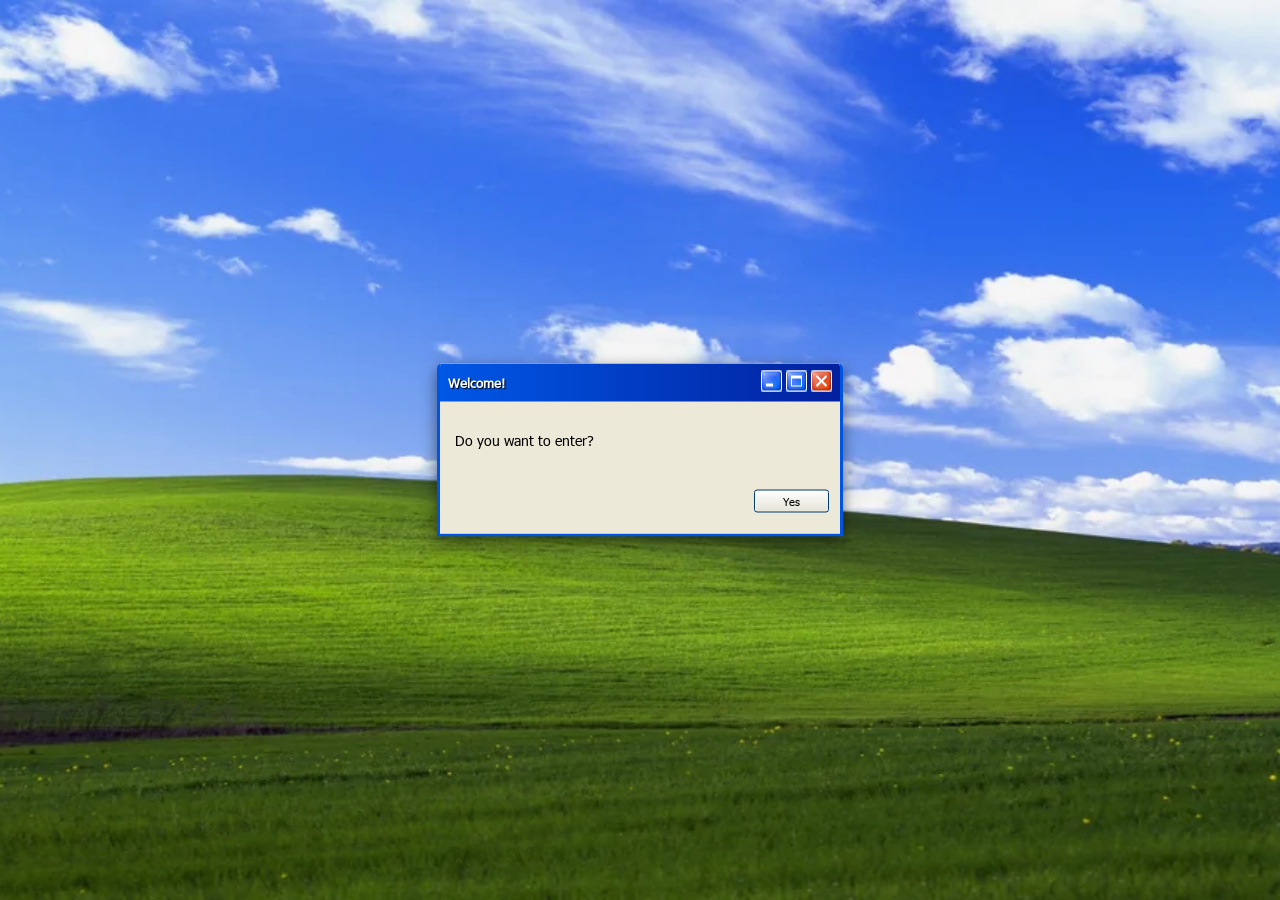
==== index.html @ e76a34f6 "Rename Index.html to index.html whoopsie.." ====
<!DOCTYPE html>
<html>
    <head>
        <link rel="stylesheet" href="WelcomeStyle.css">
    </head>
    <body>
        <div class="Welcome">
            <div class="TitleBar">
                <div class="Text">Welcome!</div>
                <div class="Buttons">
                    <button class="TaskbarButton XP-Min" aria-label="Minimize"></button>
                    <button class="TaskbarButton XP-Window" aria-label="Windowize"></button>
                    <button class="TaskbarButton XP-Close" aria-label="Closeize"></button>
                </div>
            </div> 
            <div class="TextField"> <p>Do you want to enter?</p></div>
            <div class="YES"> <button onclick="window.location.href='State.html';" class="SelectButton" aria-label="Yes">Yes</button></div>
        </div>
    </body>
</html>
---- WelcomeStyle.css ----
@font-face {
    font-family: Tahoma;
    src: url(tahoma.ttf);
}

body {
    background-image: url("BlissBeauty4k.png"); 
    background-size: cover;
    background-position: center;
    background-repeat: no-repeat;
    image-rendering: auto;
    background-attachment: fixed;
}

.Welcome {
    position: absolute;
    top: 50%;
    left: 50%;
    transform: translate(-50%, -50%);

    width: 400px;
    background-color: #ece9d8;
    font-family: 'Tahoma', sans-serif;

    border: 3px solid #0054e3; 
    border-top: none; 
    border-radius: 5px 5px 0 0;

    box-shadow: 0 5px 15px rgba(0,0,0,0.5);
    padding: 0;
    overflow: hidden;
}

.TitleBar {
  background: linear-gradient(to right, #0058e6, #02209e);
  color: white;
  padding: 4px 8px;
  display: flex;
  justify-content: space-between;
  align-items: center;
  font-weight: bold;
  font-size: 13px;
  text-shadow: 1px 1px 1px #000;
  height: 30px;
  border-radius: 2px 2px 0 0;
}

.TaskbarButton {
  width: 21px;
  height: 21px;
  border: none;
  background-image: url('WinXp/Frame/UI\ Theme.png');
  background-repeat: no-repeat;
  cursor: pointer;
  padding: 0;
}

.XP-Min {
    background-position: -375px -236px;
}

.XP-Window {
    background-position: -399px -236px;
}

.XP-Close {
    background-position: -447px -236px;
}


.XP-Min:hover {
    background-position: -375px -257px;
}

.XP-Window:hover {
    background-position: -399px -257px;
}

.XP-Close:hover {
    background-position: -447px -257px;
}


.XP-Min:active {
    background-position: -375px -278px;
}

.XP-Window:active {
    background-position: -399px -278px;
}

.XP-Close:active {
    background-position: -447px -278px;
}

.TextField {
    padding: 15px;
    color: #000;
    font-size: 14px;
}

.SelectButton {
    margin-bottom: 10px;

    font-family: 'Tahoma', sans-serif;
    font-size: 11px;
    color: #000;
    min-width: 75px;
    height: 23px;
    padding: 0 8px;
    cursor: pointer;

    background: linear-gradient(to bottom, #ffffff 0%, #f4f3ee 40%, #e6e4d8 100%);
    border: 1px solid #003c74; 
    border-radius: 3px;
    box-shadow: inset 1px 1px 0px #ffffff;
}

.SelectButton:hover {
    background: linear-gradient(to bottom, #fff8dd 0%, #ffeeb5 40%, #f5d47f 100%);
    border-color: #e5a325;
}

.SelectButton:active {
    background: linear-gradient(to bottom, #e2dfda 0%, #dcd9d2 100%);
    border-color: #003c74;
    box-shadow: inset 1px 1px 2px rgba(0, 0, 0, 0.2);
}

.YES {
    display: flex;
    justify-content: flex-end;
    gap: 6px;
    padding: 11px;
    background: #ece9d8;
}
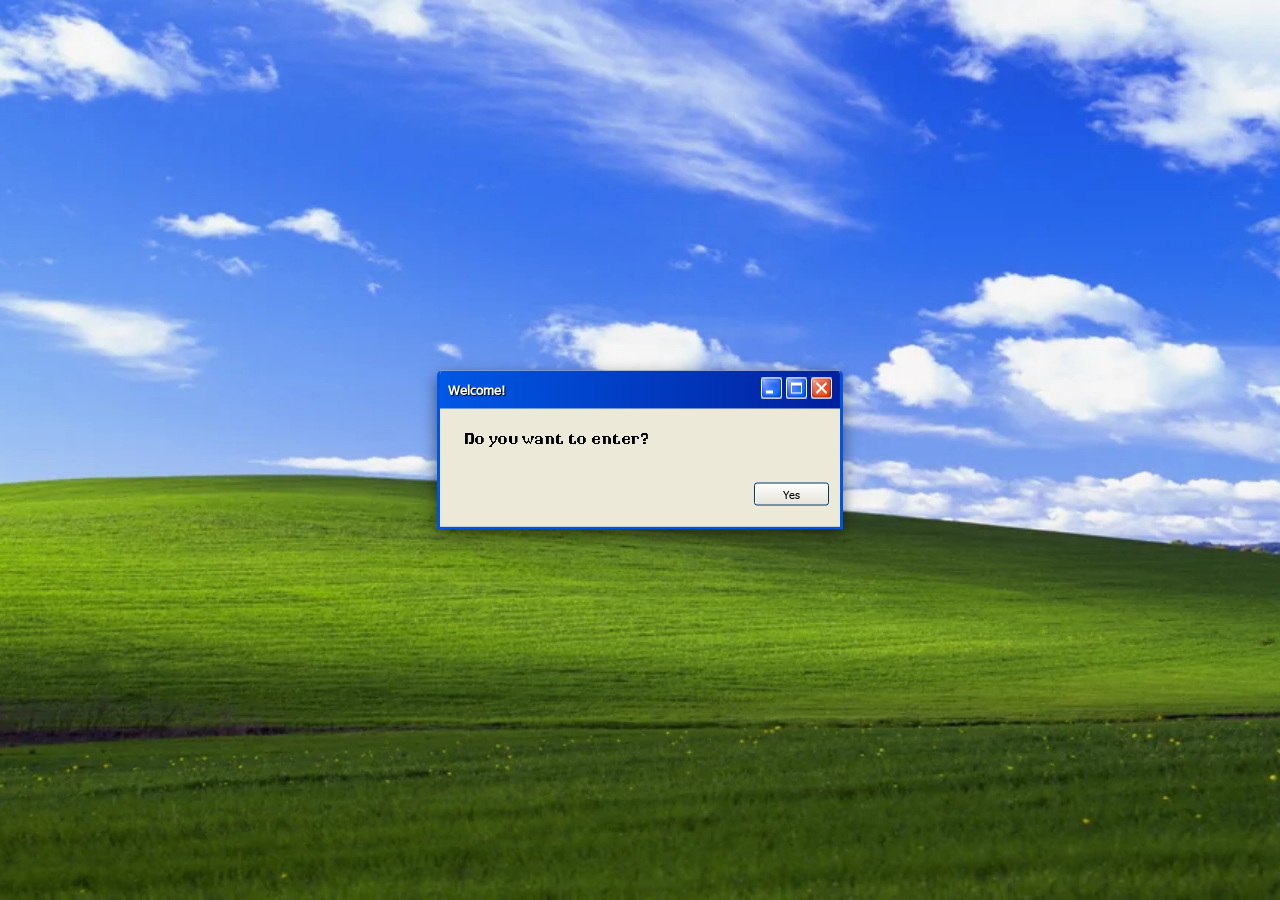
==== commit f56dff1e: "Update index.html" ====
--- a/index.html
+++ b/index.html
@@ -2,6 +2,7 @@
 <html>
     <head>
         <link rel="stylesheet" href="WelcomeStyle.css">
+        <link rel="stylesheet" href="MainStyle.css">
     </head>
     <body>
         <div class="Welcome">
--- a/MainStyle.css
+++ b/MainStyle.css
@@ -0,0 +1,214 @@
+@font-face {
+    font-family: retro;
+    src: url(RETROTECH.ttf);
+}
+
+.TempTxt {
+    font-size: xx-large;
+    display: flex;
+    align-items: flex-start;
+    padding: 20px;
+    gap: 20px;
+}
+
+
+body {
+    display: flex;
+    flex-direction: row;
+    background-size: cover;
+    background-position: center;
+    background-repeat: no-repeat;
+    image-rendering: auto;
+    background-attachment: fixed;
+}
+
+p {
+    margin: 4px 0 0 0; 
+    width: 100%;
+    font-size: 11px;  
+    color: white; 
+    text-shadow: 1px 1px 1px rgba(0, 0, 0, 0.8); 
+    word-wrap: break-word;
+}
+
+main {
+    flex-grow: 1;
+}
+
+.Desktop {
+    width: 48px;
+    height: 48px;
+    background-image: url(WinXp/Icons/WinIcons_48.png);
+    background-repeat: no-repeat;
+    cursor: pointer;
+    padding: 0;
+    margin-top: 2.5rem;
+    background-size: 960px 960px;
+    image-rendering: pixelated; 
+    image-rendering: crisp-edges;
+    margin-left: 0.5rem;
+}
+
+.Container {
+    display: flex;
+    align-items: center;
+    justify-content: center;
+    flex-direction: column;
+    width: 80px;
+    text-align: center;
+}
+
+.XP-Home {
+    background-position: -48px -143px;
+}
+
+.XP-Blog {
+    background-position: -49px -97px;
+}
+
+.XP-Music {
+    background-position: -336px -816px;
+}
+
+.XP-Anime {
+    background-position: -432px -865px;
+}
+
+.XP-Guestbook {
+    background-position: -672px -672px;
+}
+
+.Window {
+
+
+    width: 500px;
+    background-color: #ece9d8;
+    font-family: 'Tahoma', sans-serif;
+
+    border: 3px solid #0054e3; 
+    border-top: none; 
+    border-radius: 5px 5px 0 0;
+
+    box-shadow: 0 5px 15px rgba(0,0,0,0.5);
+    padding: 0;
+    overflow: hidden;
+}
+
+.TitleBar {
+  background: linear-gradient(to right, #0058e6, #02209e);
+  color: white;
+  padding: 4px 8px;
+  display: flex;
+  justify-content: space-between;
+  align-items: center;
+  font-weight: bold;
+  font-size: 13px;
+  text-shadow: 1px 1px 1px #000;
+  height: 30px;
+  border-radius: 2px 2px 0 0;
+}
+
+.TaskbarButton {
+  width: 21px;
+  height: 21px;
+  border: none;
+  background-image: url('WinXp/Frame/UI\ Theme.png');
+  background-repeat: no-repeat;
+  cursor: pointer;
+  padding: 0;
+}
+
+.TextField {
+    margin-right: 1rem;
+}
+
+.TextField > p {
+    font-size: medium;
+    font-family: retro;
+    color: #000000;
+    text-shadow: none;
+    margin: 10px;
+}
+
+.TitleTextField {
+    padding: 15px;
+    color: #000;
+    font-size: 14px;
+    font-family: retro;
+}
+
+.TitleTextField > p {
+    color: #1d1c1c;
+    font-size: 3rem;
+}
+
+.XP-Min {
+    background-position: -375px -236px;
+}
+
+.XP-Window {
+    background-position: -399px -236px;
+}
+
+.XP-Close {
+    background-position: -447px -236px;
+}
+
+
+.XP-Min:hover {
+    background-position: -375px -257px;
+}
+
+.XP-Window:hover {
+    background-position: -399px -257px;
+}
+
+.XP-Close:hover {
+    background-position: -447px -257px;
+}
+
+
+.XP-Min:active {
+    background-position: -375px -278px;
+}
+
+.XP-Window:active {
+    background-position: -399px -278px;
+}
+
+.XP-Close:active {
+    background-position: -447px -278px;
+}
+
+.AlbumImage {
+    width: 250px;
+    height: 250px;
+    cursor: pointer;
+    padding: 0;
+    margin: 0.5rem auto 0 auto;
+    background-size: contain;     
+    background-repeat: no-repeat; 
+    background-position: center;
+}
+.Mez { background-image: url(WinXp/Covers/Mezmerize.png); }
+
+.Hyp { background-image: url(WinXp/Covers/Hypnotize.jpg); }
+
+.Tox { background-image: url(WinXp/Covers/Toxicity.jpg); }
+
+.Sta { background-image: url(WinXp/Covers/Stealit.jpeg); }
+
+.Sys { background-image: url(WinXp/Covers/SelfTitled.jpg);}
+
+.Album {
+    width: 270px;
+}
+
+.AlbumContainer {
+    display: flex;         
+    flex-direction: row;   
+    gap: 20px;             
+    align-items: flex-start; 
+    padding: 20px;         
+    flex-wrap: wrap;
+}
